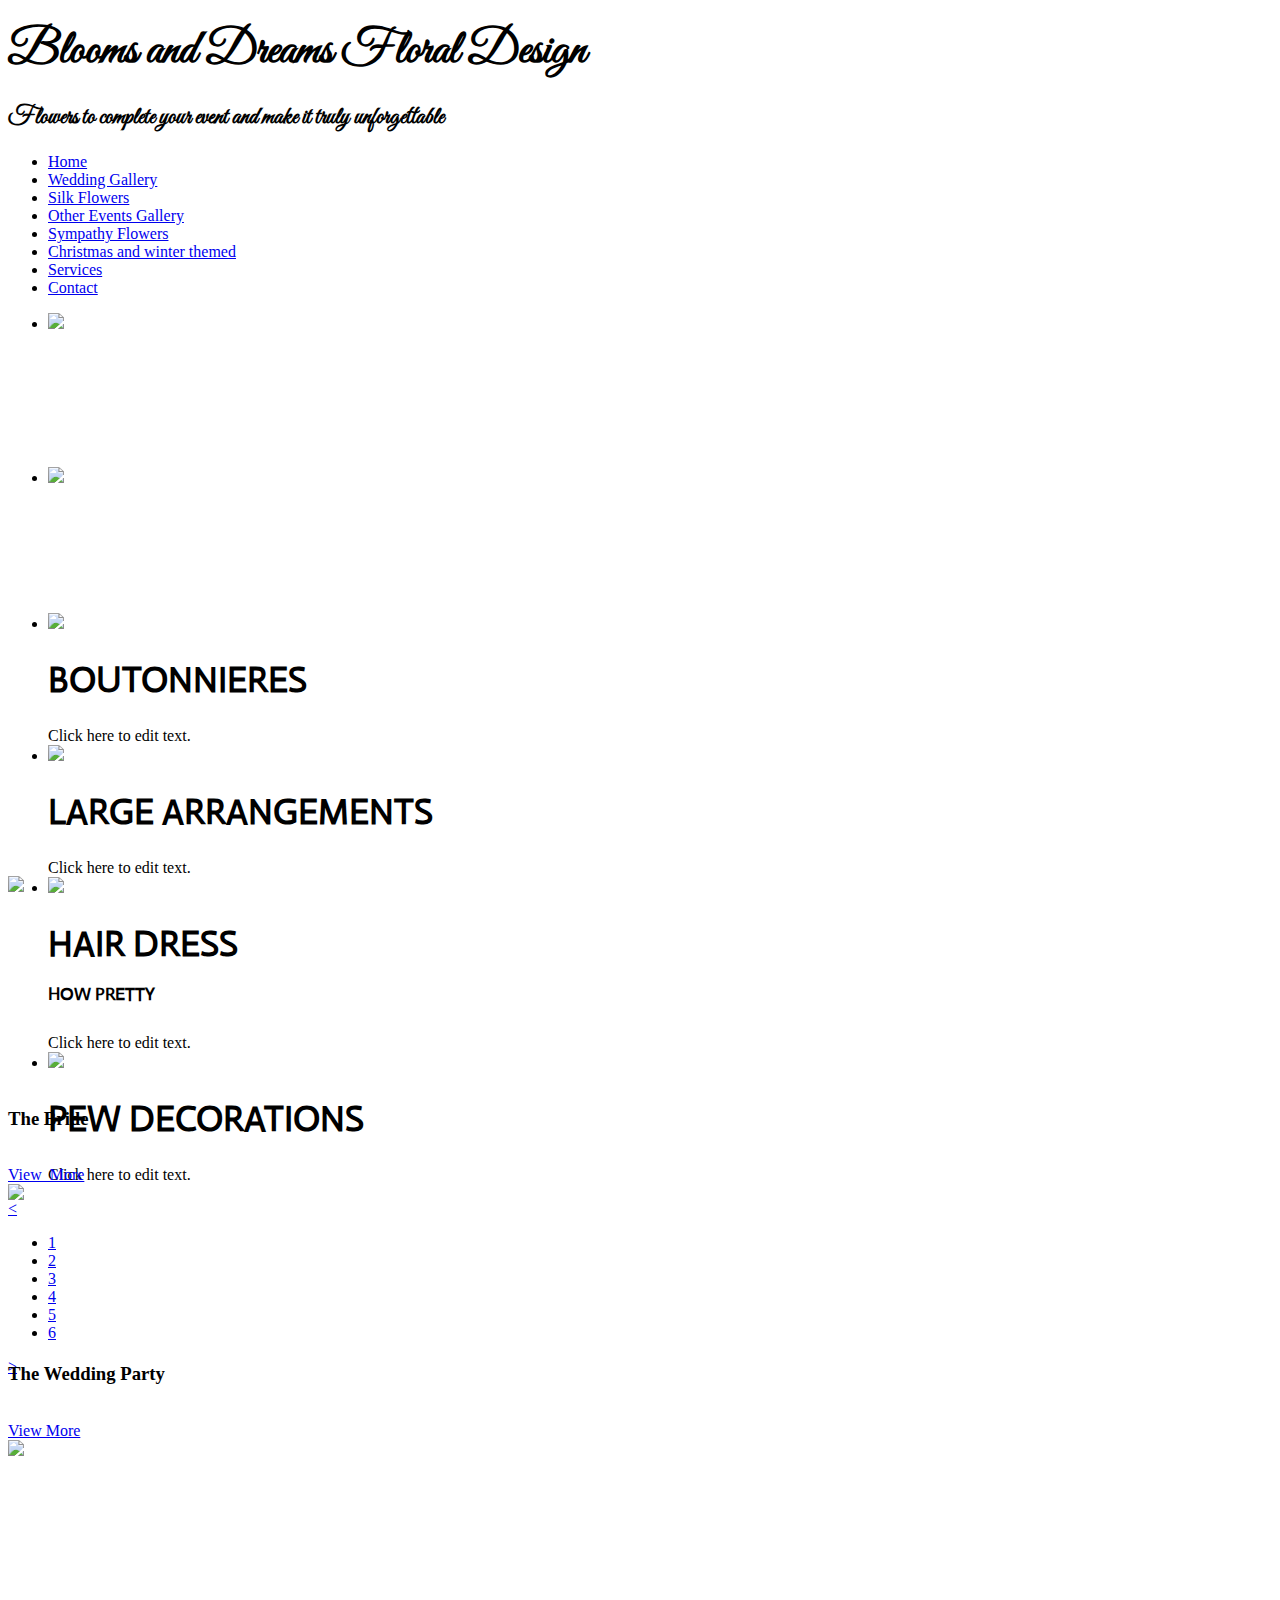
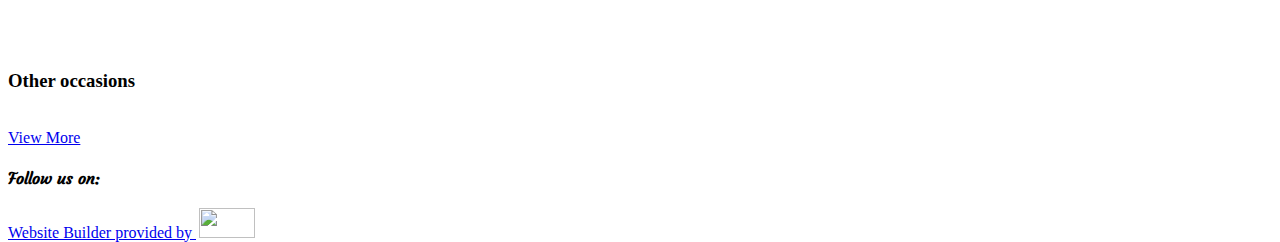
==== index.html @ 9673a466 "Add files via upload" ====
<html xmlns="http://www.w3.org/1999/xhtml" lang="en">

<head>
	<meta http-equiv="Content-Type" content="text/html; charset=utf-8" />
	<meta name="description" content="HTTrack is an easy-to-use website mirror utility. It allows you to download a World Wide website from the Internet to a local directory,building recursively all structures, getting html, images, and other files from the server to your computer. Links are rebuiltrelatively so that you can freely browse to the local site (works with any browser). You can mirror several sites together so that you can jump from one toanother. You can, also, update an existing mirror site, or resume an interrupted download. The robot is fully configurable, with an integrated help" />
	<meta name="keywords" content="httrack, HTTRACK, HTTrack, winhttrack, WINHTTRACK, WinHTTrack, offline browser, web mirror utility, aspirateur web, surf offline, web capture, www mirror utility, browse offline, local  site builder, website mirroring, aspirateur www, internet grabber, capture de site web, internet tool, hors connexion, unix, dos, windows 95, windows 98, solaris, ibm580, AIX 4.0, HTS, HTGet, web aspirator, web aspirateur, libre, GPL, GNU, free software" />
	<title>Local index - HTTrack Website Copier</title>
  <!-- Mirror and index made by HTTrack Website Copier/3.49-2 [XR&CO'2014] -->
	<style type="text/css">
	<!--

body {
	margin: 0;  padding: 0;  margin-bottom: 15px;  margin-top: 8px;
	background: #77b;
}
body, td {
	font: 14px "Trebuchet MS", Verdana, Arial, Helvetica, sans-serif;
	}

#subTitle {
	background: #000;  color: #fff;  padding: 4px;  font-weight: bold; 
	}

#siteNavigation a, #siteNavigation .current {
	font-weight: bold;  color: #448;
	}
#siteNavigation a:link    { text-decoration: none; }
#siteNavigation a:visited { text-decoration: none; }

#siteNavigation .current { background-color: #ccd; }

#siteNavigation a:hover   { text-decoration: none;  background-color: #fff;  color: #000; }
#siteNavigation a:active  { text-decoration: none;  background-color: #ccc; }


a:link    { text-decoration: underline;  color: #00f; }
a:visited { text-decoration: underline;  color: #000; }
a:hover   { text-decoration: underline;  color: #c00; }
a:active  { text-decoration: underline; }

#pageContent {
	clear: both;
	border-bottom: 6px solid #000;
	padding: 10px;  padding-top: 20px;
	line-height: 1.65em;
	background-image: url(backblue.gif);
	background-repeat: no-repeat;
	background-position: top right;
	}

#pageContent, #siteNavigation {
	background-color: #ccd;
	}


.imgLeft  { float: left;   margin-right: 10px;  margin-bottom: 10px; }
.imgRight { float: right;  margin-left: 10px;   margin-bottom: 10px; }

hr { height: 1px;  color: #000;  background-color: #000;  margin-bottom: 15px; }

h1 { margin: 0;  font-weight: bold;  font-size: 2em; }
h2 { margin: 0;  font-weight: bold;  font-size: 1.6em; }
h3 { margin: 0;  font-weight: bold;  font-size: 1.3em; }
h4 { margin: 0;  font-weight: bold;  font-size: 1.18em; }

.blak { background-color: #000; }
.hide { display: none; }
.tableWidth { min-width: 400px; }

.tblRegular       { border-collapse: collapse; }
.tblRegular td    { padding: 6px;  background-image: url(fade.gif);  border: 2px solid #99c; }
.tblHeaderColor, .tblHeaderColor td { background: #99c; }
.tblNoBorder td   { border: 0; }


// -->
</style>

</head>

<table width="76%" border="0" align="center" cellspacing="0" cellpadding="3" class="tableWidth">
	<tr>
	<td id="subTitle">HTTrack Website Copier - Open Source offline browser</td>
	</tr>
</table>
<table width="76%" border="0" align="center" cellspacing="0" cellpadding="0" class="tableWidth">
<tr class="blak">
<td>
	<table width="100%" border="0" align="center" cellspacing="1" cellpadding="0">
	<tr>
	<td colspan="6"> 
		<table width="100%" border="0" align="center" cellspacing="0" cellpadding="10">
		<tr> 
		<td id="pageContent"> 
<!-- ==================== End prologue ==================== -->

	<meta name="generator" content="HTTrack Website Copier/3.x">
	<TITLE>Local index - HTTrack</TITLE>
</HEAD>
<BODY>
<H1 ALIGN=Center>Index of locally available sites:</H1>
	<TABLE BORDER="0" WIDTH="100%" CELLSPACING="1" CELLPADDING="0">
		<TR>
			<TD BACKGROUND="fade.gif">
				&middot;
					<A HREF="www.bloomsanddreams.ca/index.html">
						Blooms and Dreams Floral Design
					</A>		
			</TD>
		</TR>
	</TABLE>
	<BR>
	<BR>
	<BR>
  	<H6 ALIGN="RIGHT">
	<I>Mirror and index made by HTTrack Website Copier [XR&amp;CO'2008]</I>
	</H6>
	<!-- Mirror and index made by HTTrack Website Copier/3.49-2 [XR&CO'2014] -->
	<!-- Thanks for using HTTrack Website Copier! -->
	<meta HTTP-EQUIV="Refresh" CONTENT="0; URL=www.bloomsanddreams.ca/index.html">


<!-- ==================== Start epilogue ==================== -->
		</td>
		</tr>
		</table>
	</td>
	</tr>
	</table>
</td>
</tr>
</table>

<table width="76%" border="0" align="center" valign="bottom" cellspacing="0" cellpadding="0">
	<tr>
	<td id="footer"><small>&copy; 2008 Xavier Roche & other contributors - Web Design: Leto Kauler.</small></td>
	</tr>
</table>

</body>

</html>
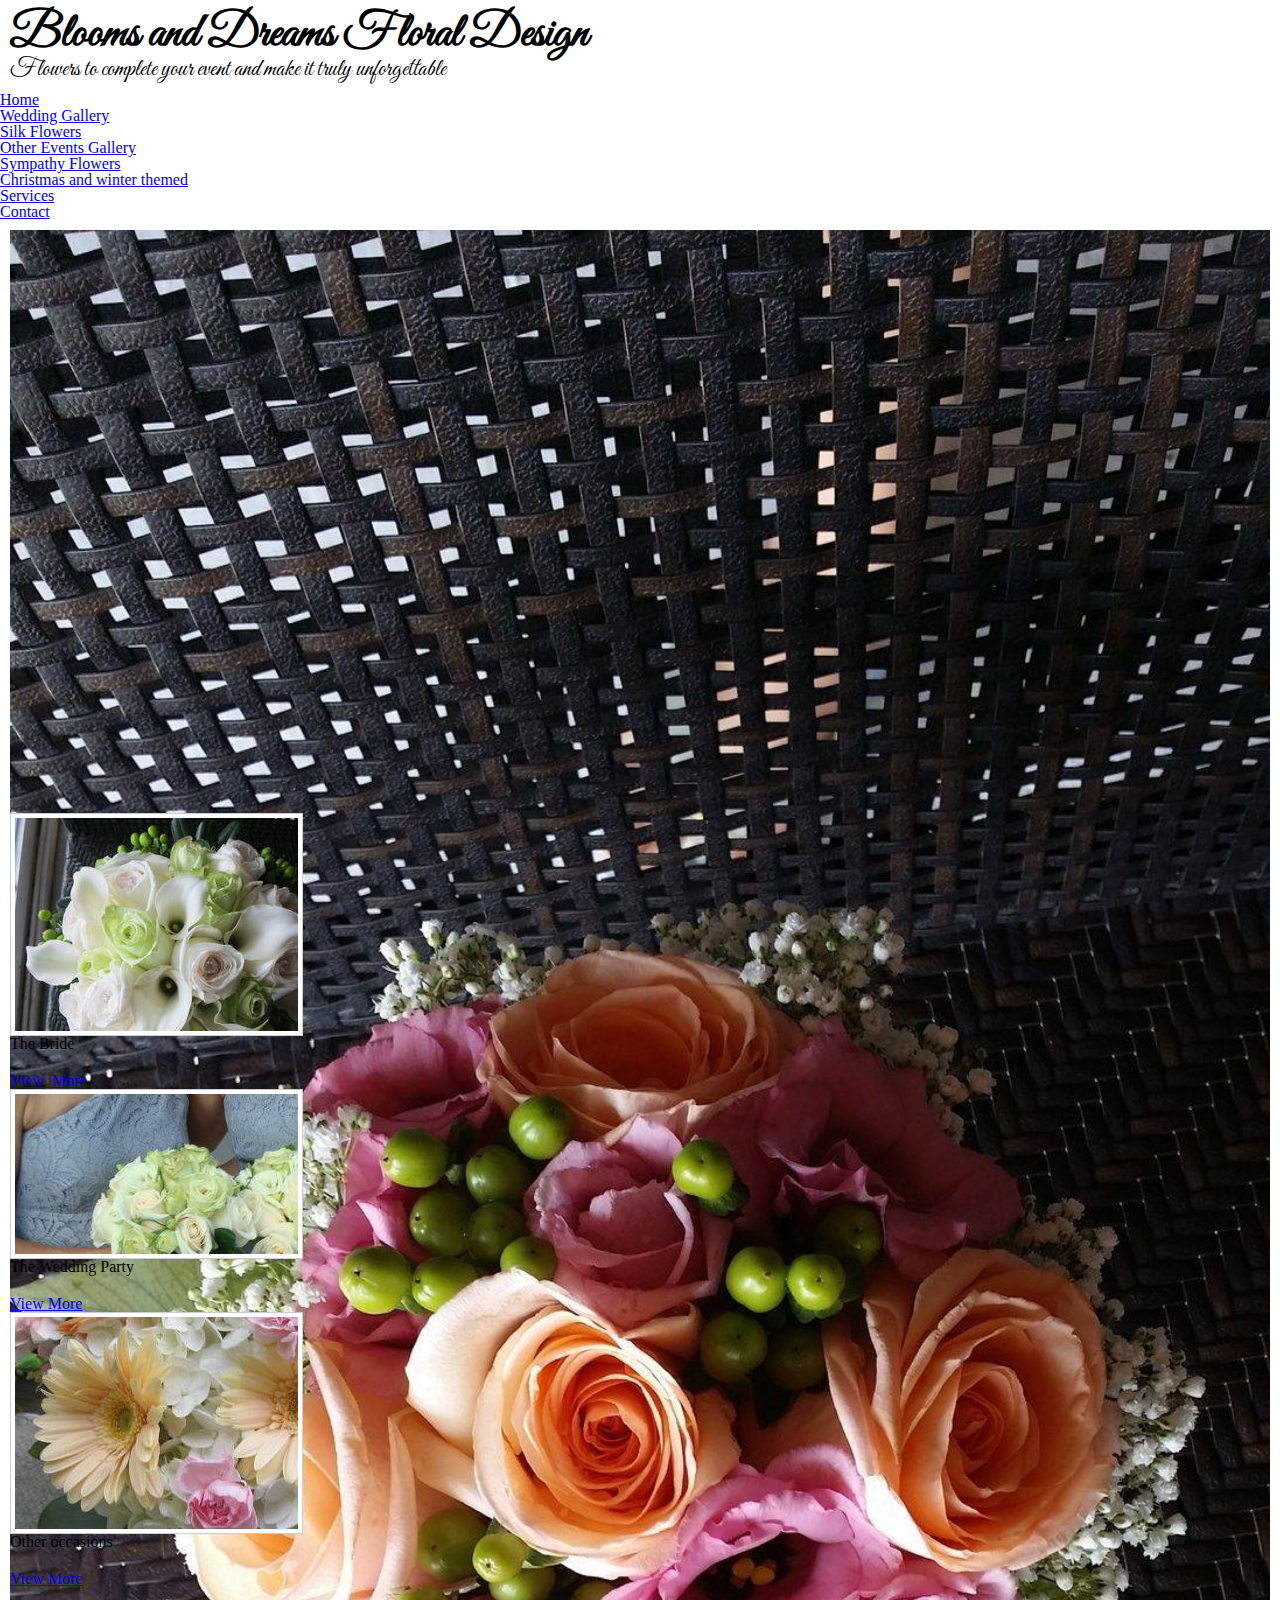
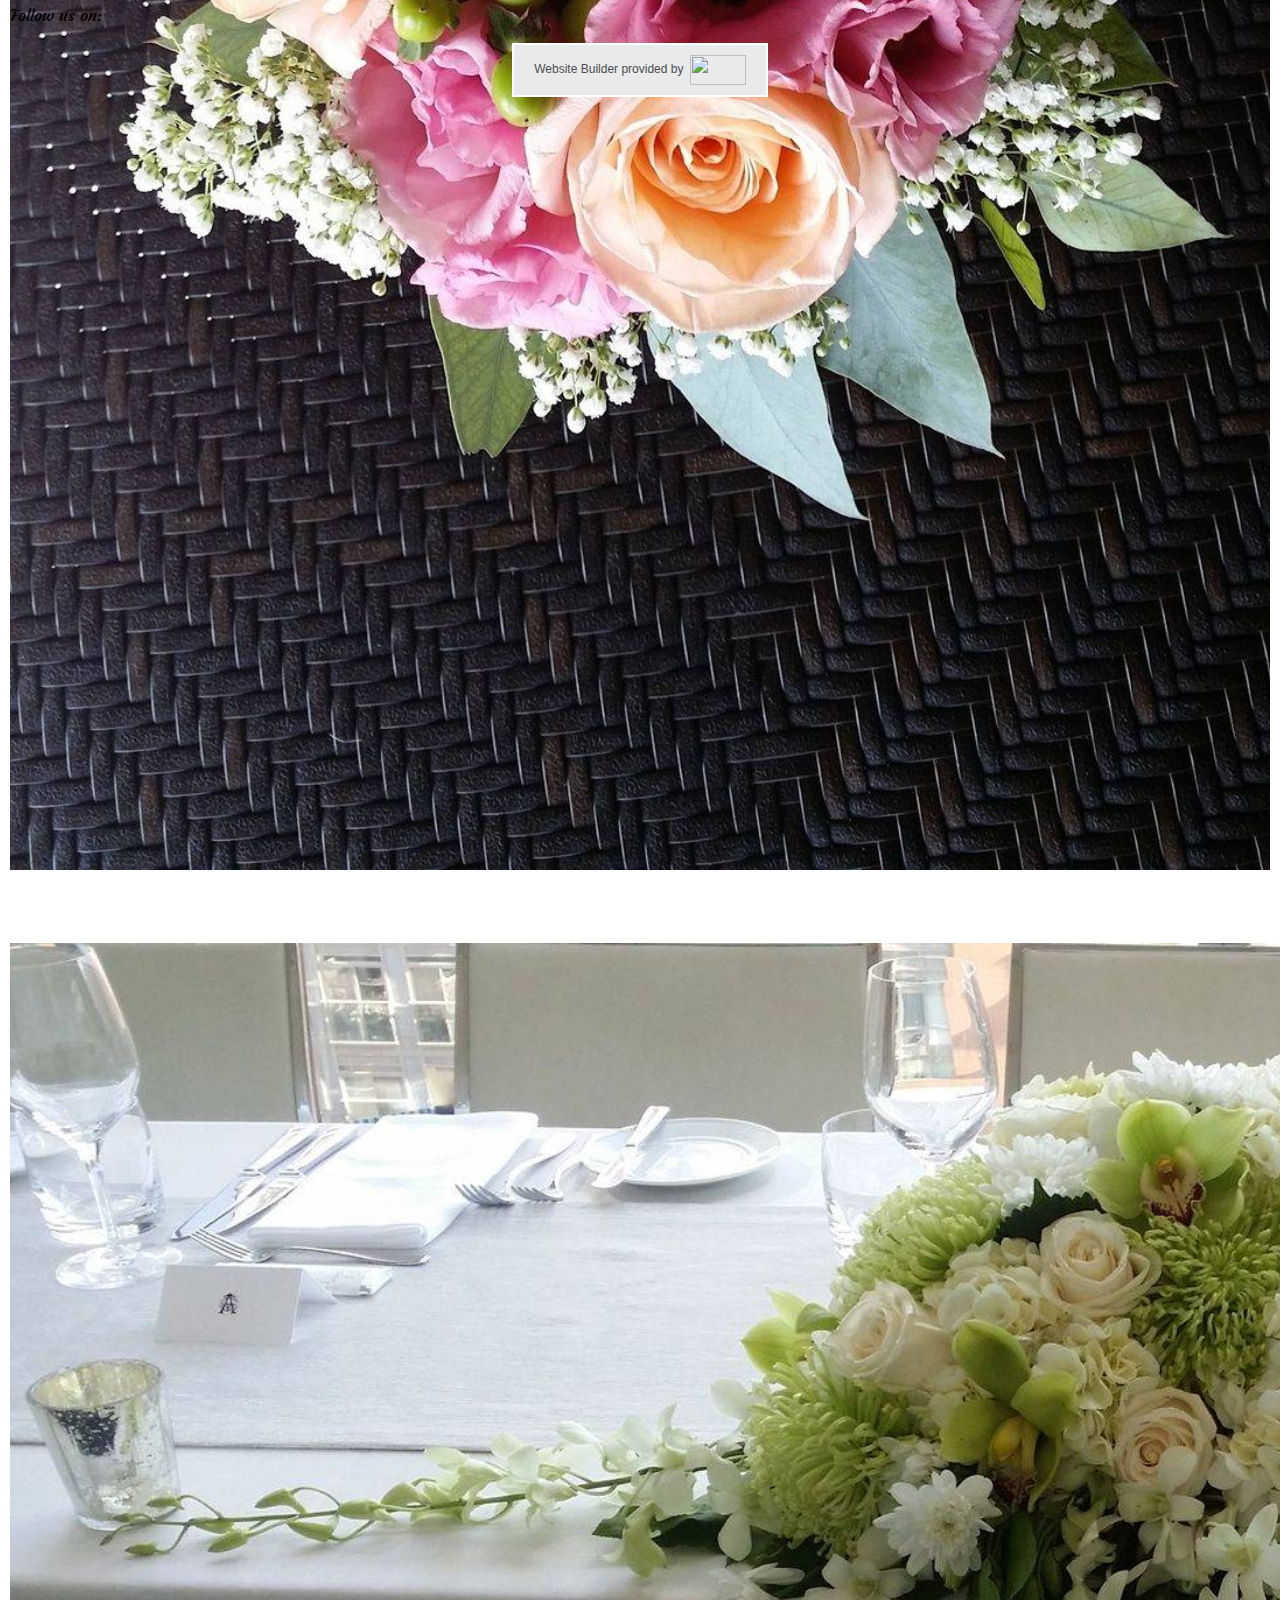
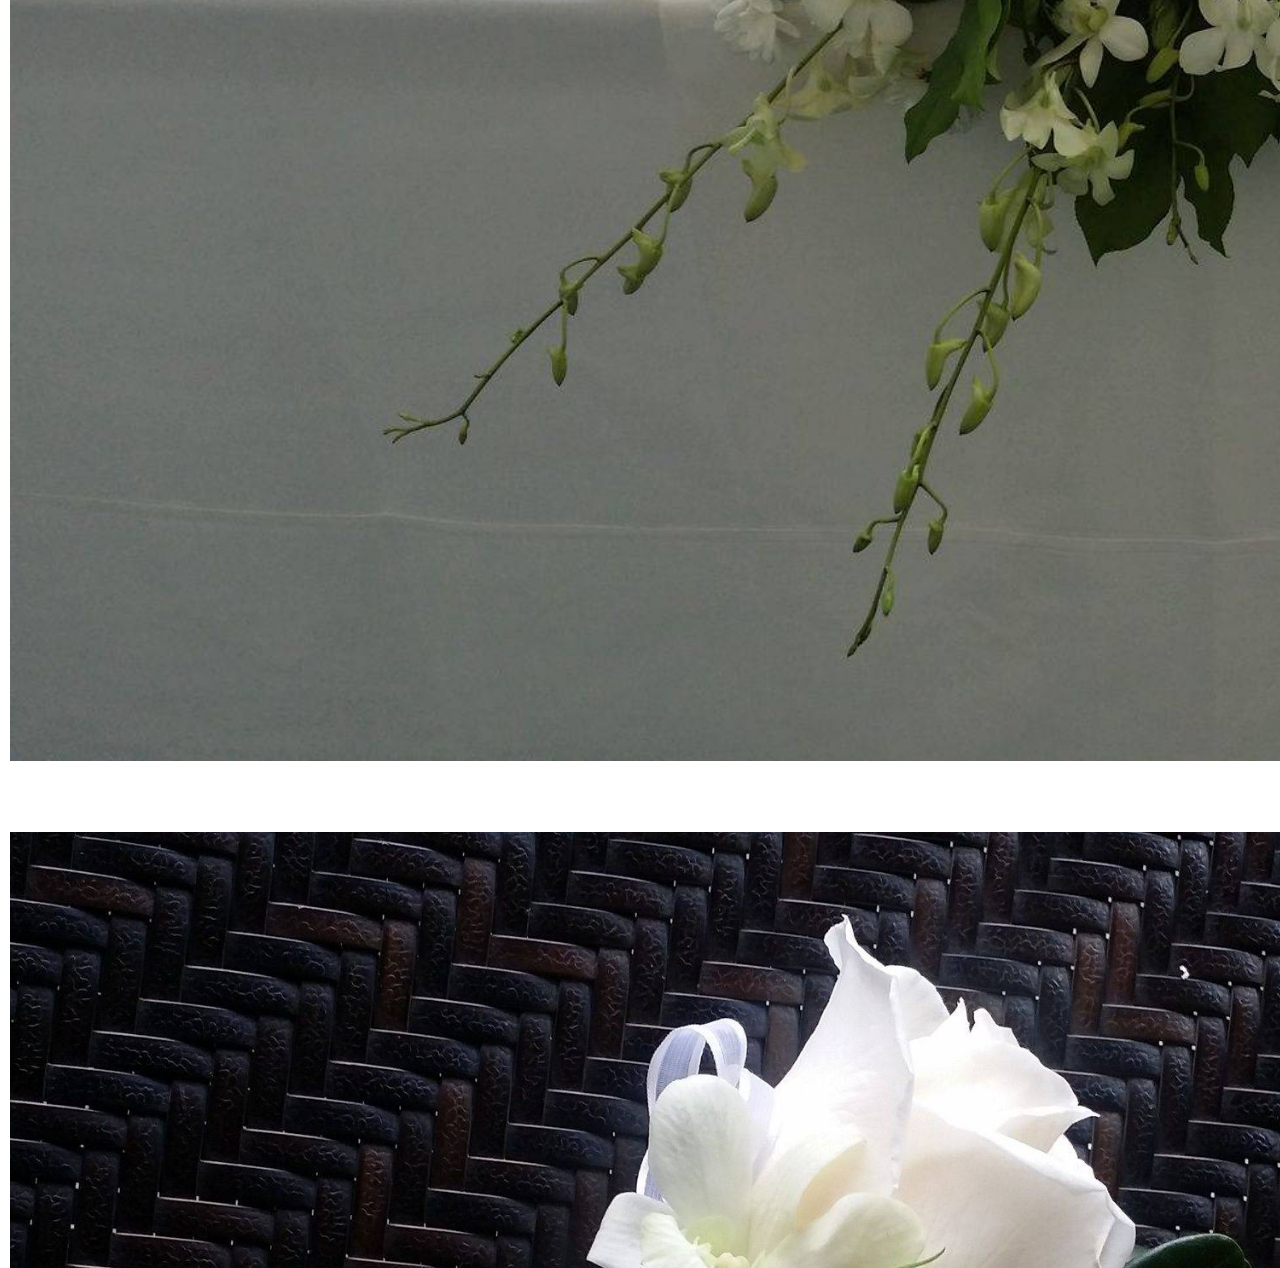
==== commit 6190656a: "Update index.html" ====
--- a/index.html
+++ b/index.html
@@ -7,7 +7,7 @@
 	<title>Local index - HTTrack Website Copier</title>
   <!-- Mirror and index made by HTTrack Website Copier/3.49-2 [XR&CO'2014] -->
 	<style type="text/css">
-	<!--
+	<!---
 
 body {
 	margin: 0;  padding: 0;  margin-bottom: 15px;  margin-top: 8px;
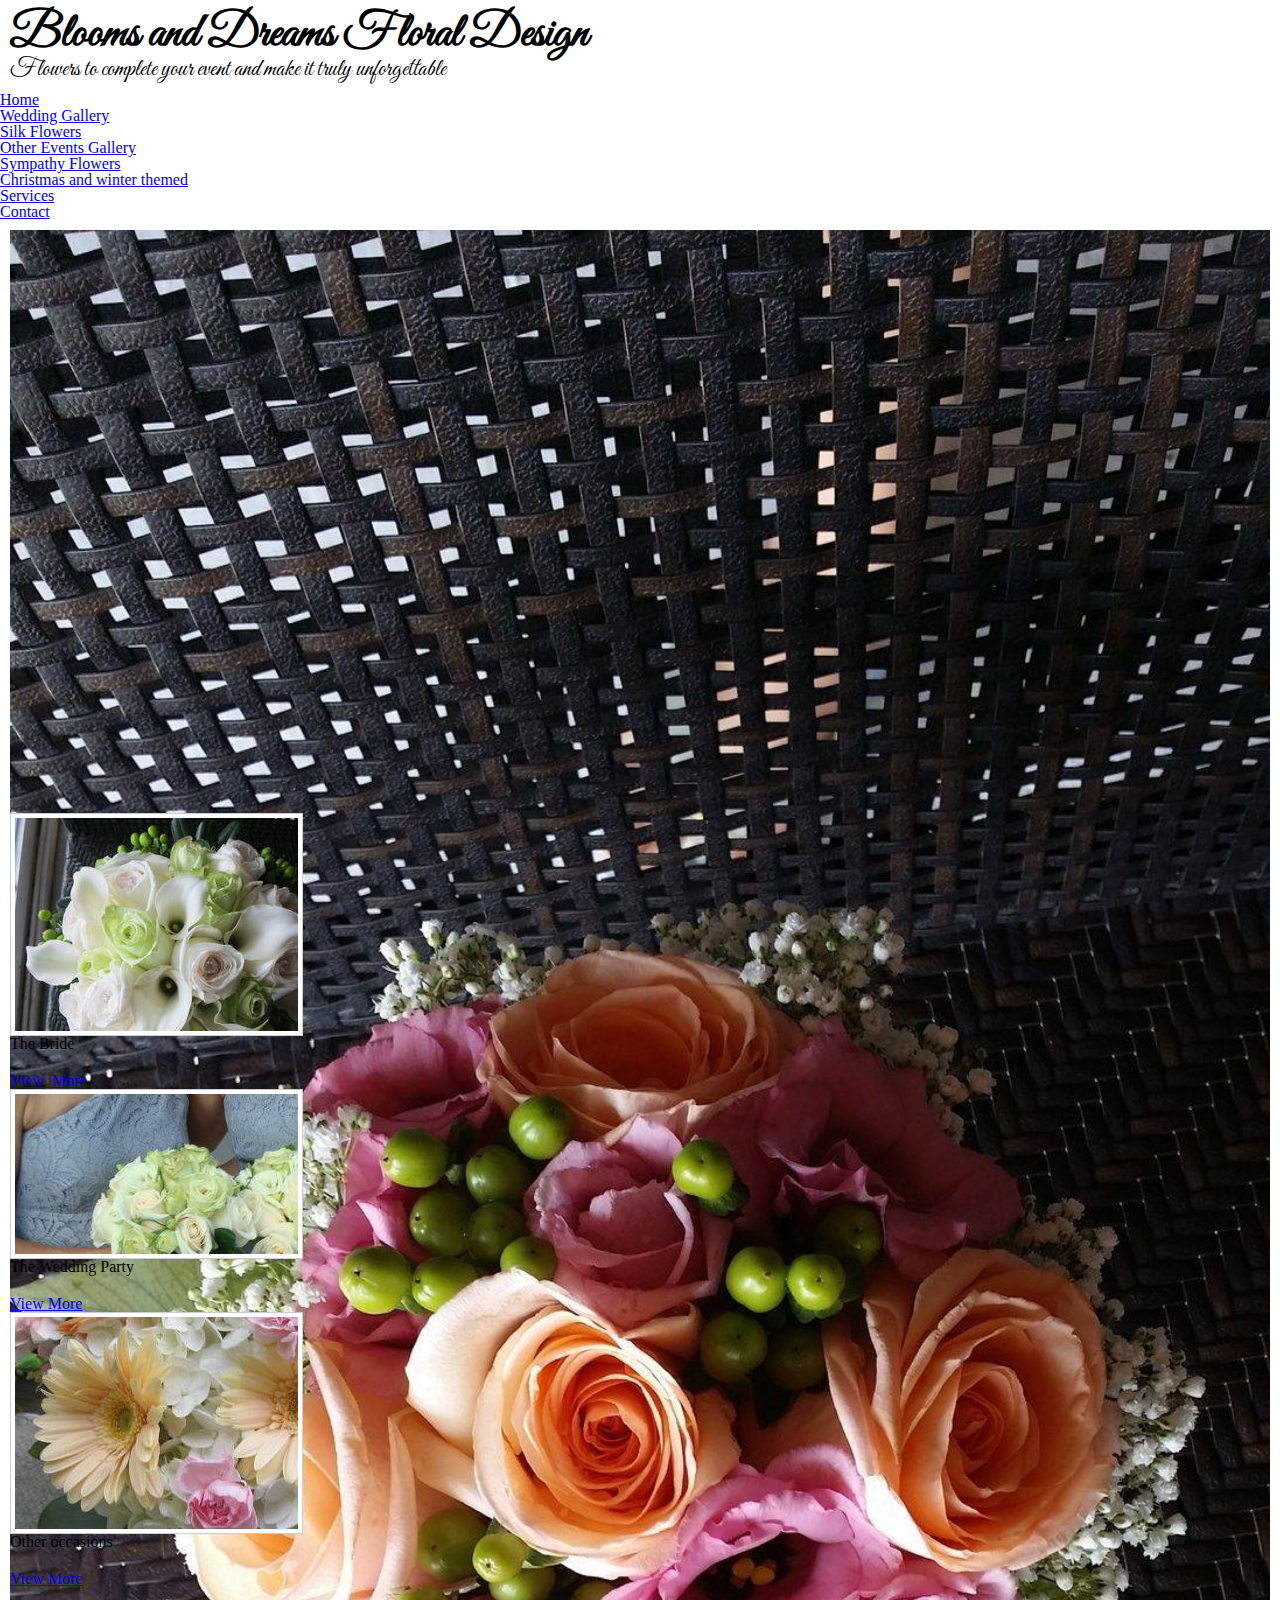
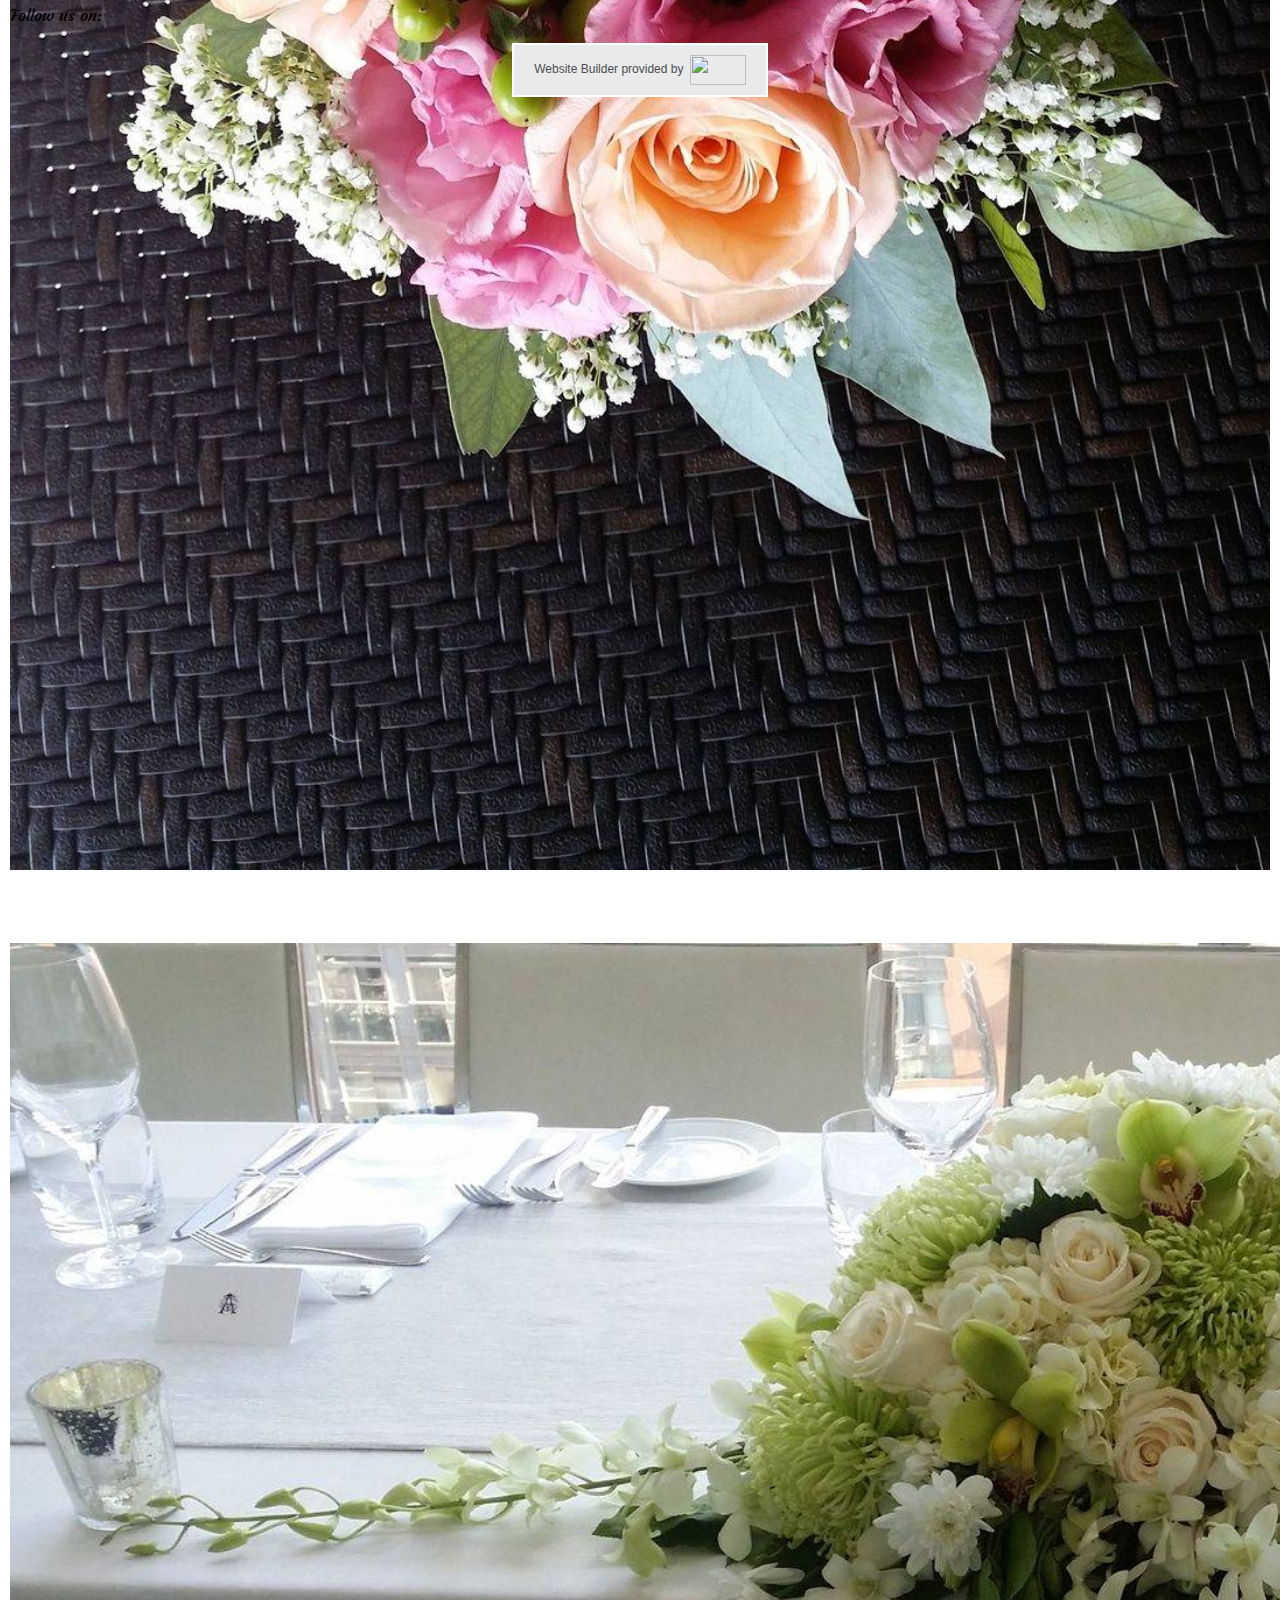
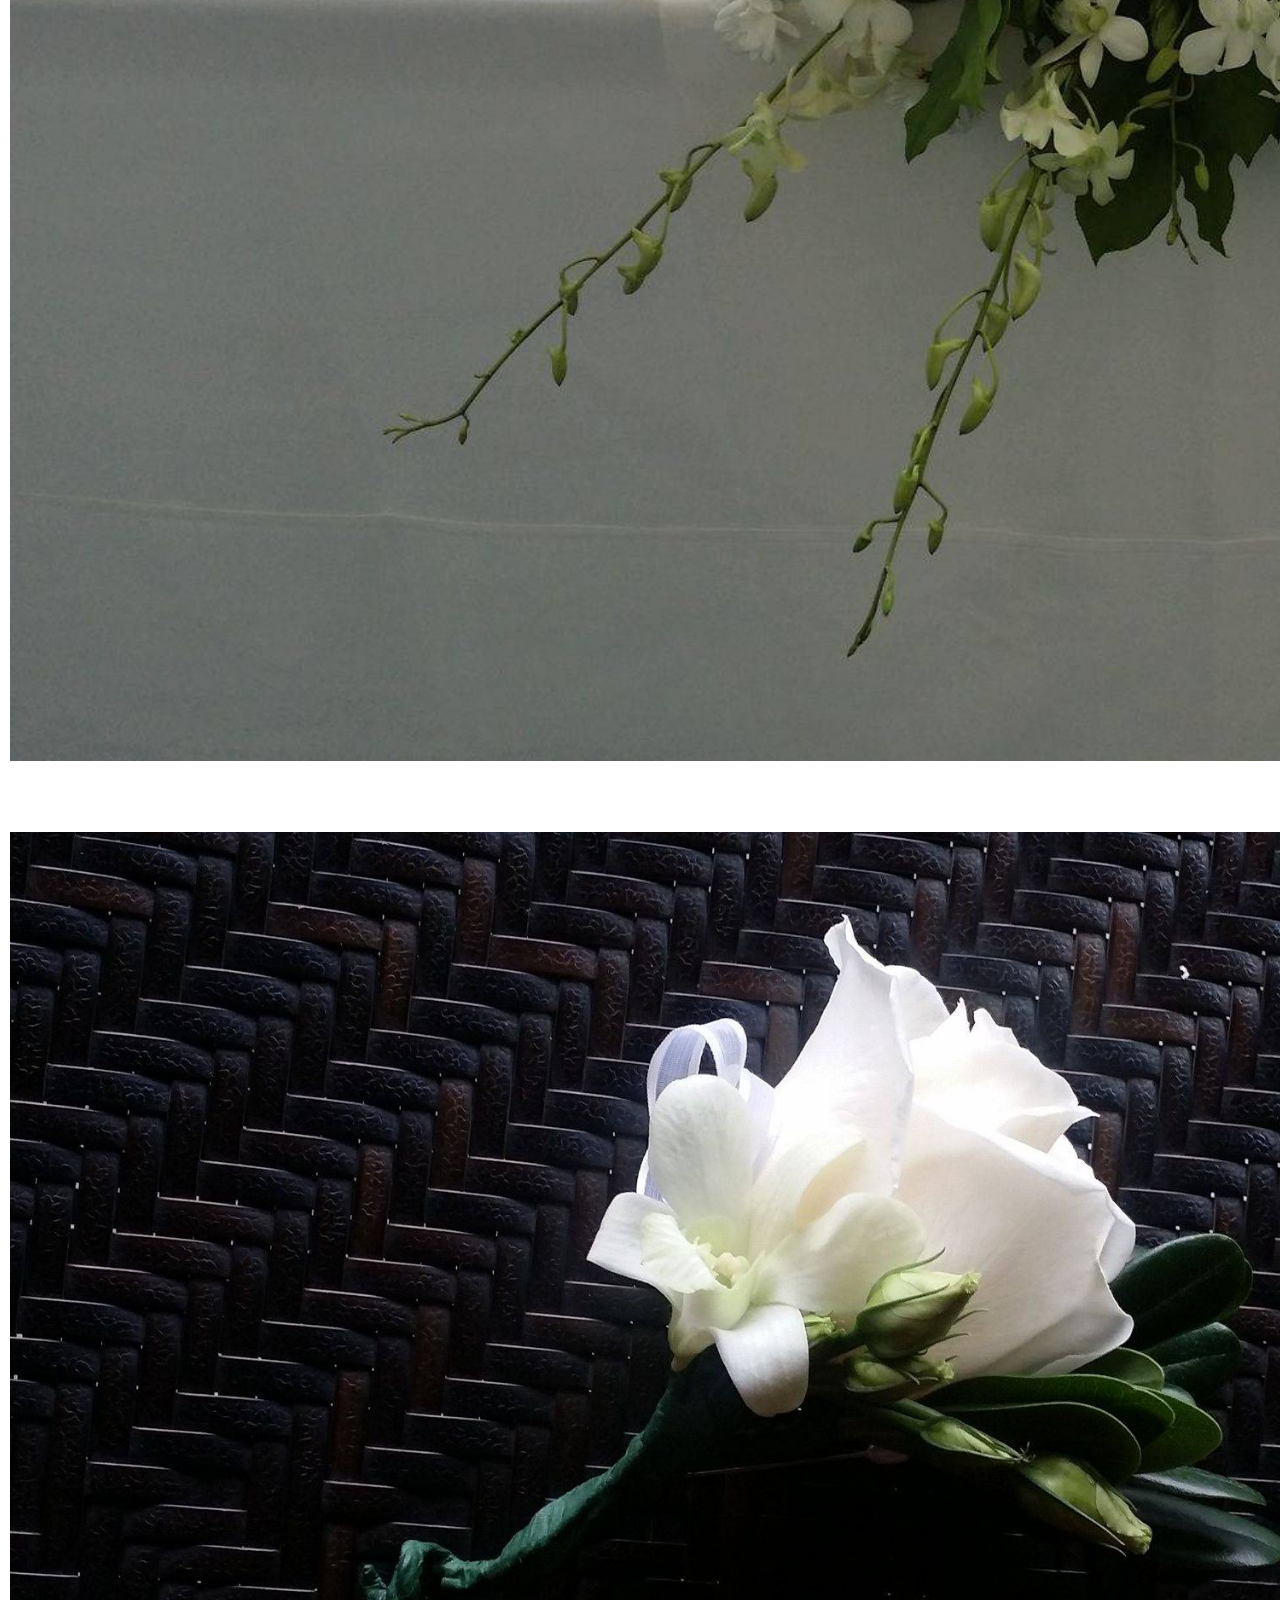
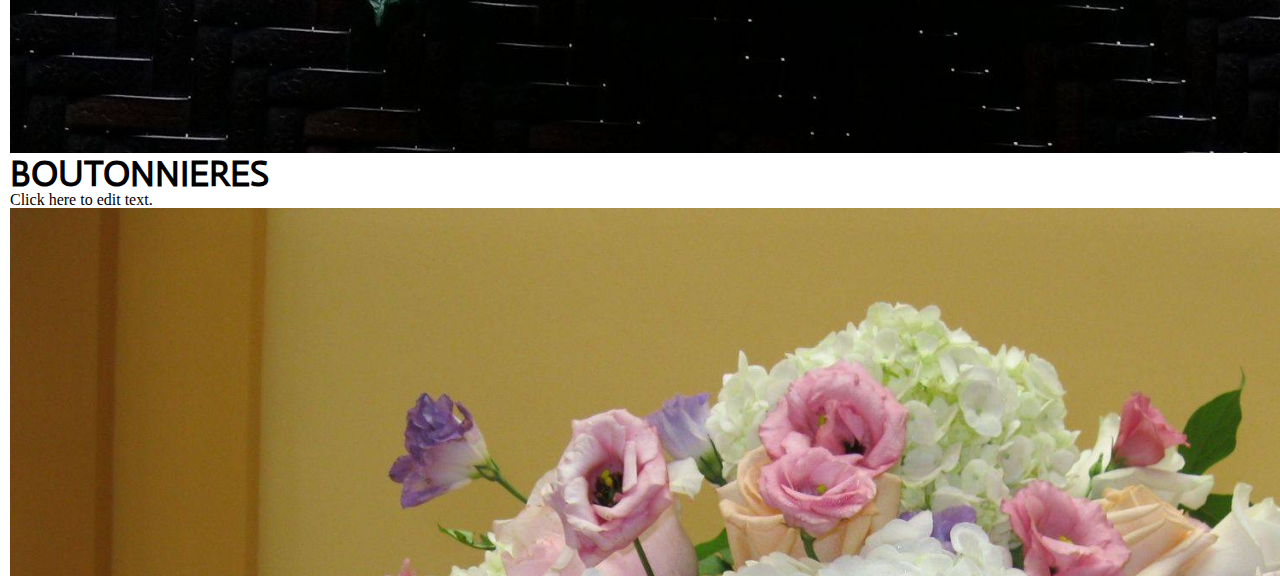
==== commit 5a0f19da: "Update index.html" ====
--- a/index.html
+++ b/index.html
@@ -7,7 +7,7 @@
 	<title>Local index - HTTrack Website Copier</title>
   <!-- Mirror and index made by HTTrack Website Copier/3.49-2 [XR&CO'2014] -->
 	<style type="text/css">
-	<!---
+	<!--
 
 body {
 	margin: 0;  padding: 0;  margin-bottom: 15px;  margin-top: 8px;
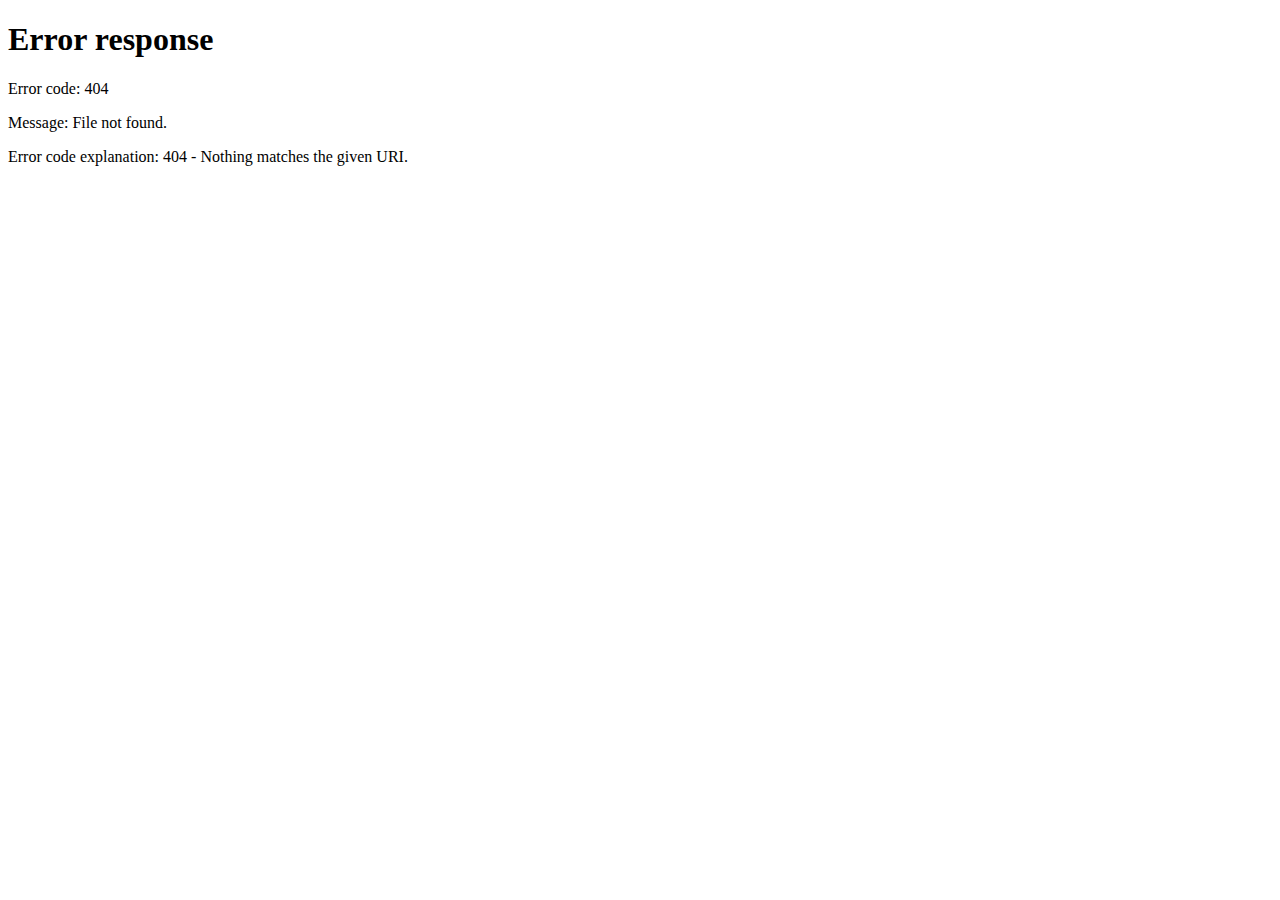
==== commit a0cb7ce4: "Update index.html" ====
--- a/index.html
+++ b/index.html
@@ -103,7 +103,7 @@
 		<TR>
 			<TD BACKGROUND="fade.gif">
 				&middot;
-					<A HREF="www.bloomsanddreams.ca/index.html">
+					<A HREF="web/uygrgcbm.html">
 						Blooms and Dreams Floral Design
 					</A>		
 			</TD>
@@ -117,7 +117,7 @@
 	</H6>
 	<!-- Mirror and index made by HTTrack Website Copier/3.49-2 [XR&CO'2014] -->
 	<!-- Thanks for using HTTrack Website Copier! -->
-	<meta HTTP-EQUIV="Refresh" CONTENT="0; URL=www.bloomsanddreams.ca/index.html">
+	<meta HTTP-EQUIV="Refresh" CONTENT="0; URL=web/uygrgcbm.html">
 
 
 <!-- ==================== Start epilogue ==================== -->
@@ -142,3 +142,579 @@
 </html>
 
 
+<html xmlns="http://www.w3.org/1999/xhtml" lang="en">
+
+<head>
+	<meta http-equiv="Content-Type" content="text/html; charset=utf-8" />
+	<meta name="description" content="HTTrack is an easy-to-use website mirror utility. It allows you to download a World Wide website from the Internet to a local directory,building recursively all structures, getting html, images, and other files from the server to your computer. Links are rebuiltrelatively so that you can freely browse to the local site (works with any browser). You can mirror several sites together so that you can jump from one toanother. You can, also, update an existing mirror site, or resume an interrupted download. The robot is fully configurable, with an integrated help" />
+	<meta name="keywords" content="httrack, HTTRACK, HTTrack, winhttrack, WINHTTRACK, WinHTTrack, offline browser, web mirror utility, aspirateur web, surf offline, web capture, www mirror utility, browse offline, local  site builder, website mirroring, aspirateur www, internet grabber, capture de site web, internet tool, hors connexion, unix, dos, windows 95, windows 98, solaris, ibm580, AIX 4.0, HTS, HTGet, web aspirator, web aspirateur, libre, GPL, GNU, free software" />
+	<title>Local index - HTTrack Website Copier</title>
+  <!-- Mirror and index made by HTTrack Website Copier/3.49-2 [XR&CO'2014] -->
+	<style type="text/css">
+	<!--
+
+body {
+	margin: 0;  padding: 0;  margin-bottom: 15px;  margin-top: 8px;
+	background: #77b;
+}
+body, td {
+	font: 14px "Trebuchet MS", Verdana, Arial, Helvetica, sans-serif;
+	}
+
+#subTitle {
+	background: #000;  color: #fff;  padding: 4px;  font-weight: bold; 
+	}
+
+#siteNavigation a, #siteNavigation .current {
+	font-weight: bold;  color: #448;
+	}
+#siteNavigation a:link    { text-decoration: none; }
+#siteNavigation a:visited { text-decoration: none; }
+
+#siteNavigation .current { background-color: #ccd; }
+
+#siteNavigation a:hover   { text-decoration: none;  background-color: #fff;  color: #000; }
+#siteNavigation a:active  { text-decoration: none;  background-color: #ccc; }
+
+
+a:link    { text-decoration: underline;  color: #00f; }
+a:visited { text-decoration: underline;  color: #000; }
+a:hover   { text-decoration: underline;  color: #c00; }
+a:active  { text-decoration: underline; }
+
+#pageContent {
+	clear: both;
+	border-bottom: 6px solid #000;
+	padding: 10px;  padding-top: 20px;
+	line-height: 1.65em;
+	background-image: url(backblue.gif);
+	background-repeat: no-repeat;
+	background-position: top right;
+	}
+
+#pageContent, #siteNavigation {
+	background-color: #ccd;
+	}
+
+
+.imgLeft  { float: left;   margin-right: 10px;  margin-bottom: 10px; }
+.imgRight { float: right;  margin-left: 10px;   margin-bottom: 10px; }
+
+hr { height: 1px;  color: #000;  background-color: #000;  margin-bottom: 15px; }
+
+h1 { margin: 0;  font-weight: bold;  font-size: 2em; }
+h2 { margin: 0;  font-weight: bold;  font-size: 1.6em; }
+h3 { margin: 0;  font-weight: bold;  font-size: 1.3em; }
+h4 { margin: 0;  font-weight: bold;  font-size: 1.18em; }
+
+.blak { background-color: #000; }
+.hide { display: none; }
+.tableWidth { min-width: 400px; }
+
+.tblRegular       { border-collapse: collapse; }
+.tblRegular td    { padding: 6px;  background-image: url(fade.gif);  border: 2px solid #99c; }
+.tblHeaderColor, .tblHeaderColor td { background: #99c; }
+.tblNoBorder td   { border: 0; }
+
+
+// -->
+</style>
+
+</head>
+
+<table width="76%" border="0" align="center" cellspacing="0" cellpadding="3" class="tableWidth">
+	<tr>
+	<td id="subTitle">HTTrack Website Copier - Open Source offline browser</td>
+	</tr>
+</table>
+<table width="76%" border="0" align="center" cellspacing="0" cellpadding="0" class="tableWidth">
+<tr class="blak">
+<td>
+	<table width="100%" border="0" align="center" cellspacing="1" cellpadding="0">
+	<tr>
+	<td colspan="6"> 
+		<table width="100%" border="0" align="center" cellspacing="0" cellpadding="10">
+		<tr> 
+		<td id="pageContent"> 
+<!-- ==================== End prologue ==================== -->
+
+	<meta name="generator" content="HTTrack Website Copier/3.x">
+	<TITLE>Local index - HTTrack</TITLE>
+</HEAD>
+<BODY>
+<H1 ALIGN=Center>Index of locally available sites:</H1>
+	<TABLE BORDER="0" WIDTH="100%" CELLSPACING="1" CELLPADDING="0">
+		<TR>
+			<TD BACKGROUND="fade.gif">
+				&middot;
+					<A HREF="web/uygrgcbm.html">
+						Blooms and Dreams Floral Design
+					</A>		
+			</TD>
+		</TR>
+	</TABLE>
+	<BR>
+	<BR>
+	<BR>
+  	<H6 ALIGN="RIGHT">
+	<I>Mirror and index made by HTTrack Website Copier [XR&amp;CO'2008]</I>
+	</H6>
+	<!-- Mirror and index made by HTTrack Website Copier/3.49-2 [XR&CO'2014] -->
+	<!-- Thanks for using HTTrack Website Copier! -->
+	<meta HTTP-EQUIV="Refresh" CONTENT="0; URL=web/uygrgcbm.html">
+
+
+<!-- ==================== Start epilogue ==================== -->
+		</td>
+		</tr>
+		</table>
+	</td>
+	</tr>
+	</table>
+</td>
+</tr>
+</table>
+
+<table width="76%" border="0" align="center" valign="bottom" cellspacing="0" cellpadding="0">
+	<tr>
+	<td id="footer"><small>&copy; 2008 Xavier Roche & other contributors - Web Design: Leto Kauler.</small></td>
+	</tr>
+</table>
+
+</body>
+
+</html>
+
+
+<html xmlns="http://www.w3.org/1999/xhtml" lang="en">
+
+<head>
+	<meta http-equiv="Content-Type" content="text/html; charset=utf-8" />
+	<meta name="description" content="HTTrack is an easy-to-use website mirror utility. It allows you to download a World Wide website from the Internet to a local directory,building recursively all structures, getting html, images, and other files from the server to your computer. Links are rebuiltrelatively so that you can freely browse to the local site (works with any browser). You can mirror several sites together so that you can jump from one toanother. You can, also, update an existing mirror site, or resume an interrupted download. The robot is fully configurable, with an integrated help" />
+	<meta name="keywords" content="httrack, HTTRACK, HTTrack, winhttrack, WINHTTRACK, WinHTTrack, offline browser, web mirror utility, aspirateur web, surf offline, web capture, www mirror utility, browse offline, local  site builder, website mirroring, aspirateur www, internet grabber, capture de site web, internet tool, hors connexion, unix, dos, windows 95, windows 98, solaris, ibm580, AIX 4.0, HTS, HTGet, web aspirator, web aspirateur, libre, GPL, GNU, free software" />
+	<title>Local index - HTTrack Website Copier</title>
+  <!-- Mirror and index made by HTTrack Website Copier/3.49-2 [XR&CO'2014] -->
+	<style type="text/css">
+	<!--
+
+body {
+	margin: 0;  padding: 0;  margin-bottom: 15px;  margin-top: 8px;
+	background: #77b;
+}
+body, td {
+	font: 14px "Trebuchet MS", Verdana, Arial, Helvetica, sans-serif;
+	}
+
+#subTitle {
+	background: #000;  color: #fff;  padding: 4px;  font-weight: bold; 
+	}
+
+#siteNavigation a, #siteNavigation .current {
+	font-weight: bold;  color: #448;
+	}
+#siteNavigation a:link    { text-decoration: none; }
+#siteNavigation a:visited { text-decoration: none; }
+
+#siteNavigation .current { background-color: #ccd; }
+
+#siteNavigation a:hover   { text-decoration: none;  background-color: #fff;  color: #000; }
+#siteNavigation a:active  { text-decoration: none;  background-color: #ccc; }
+
+
+a:link    { text-decoration: underline;  color: #00f; }
+a:visited { text-decoration: underline;  color: #000; }
+a:hover   { text-decoration: underline;  color: #c00; }
+a:active  { text-decoration: underline; }
+
+#pageContent {
+	clear: both;
+	border-bottom: 6px solid #000;
+	padding: 10px;  padding-top: 20px;
+	line-height: 1.65em;
+	background-image: url(backblue.gif);
+	background-repeat: no-repeat;
+	background-position: top right;
+	}
+
+#pageContent, #siteNavigation {
+	background-color: #ccd;
+	}
+
+
+.imgLeft  { float: left;   margin-right: 10px;  margin-bottom: 10px; }
+.imgRight { float: right;  margin-left: 10px;   margin-bottom: 10px; }
+
+hr { height: 1px;  color: #000;  background-color: #000;  margin-bottom: 15px; }
+
+h1 { margin: 0;  font-weight: bold;  font-size: 2em; }
+h2 { margin: 0;  font-weight: bold;  font-size: 1.6em; }
+h3 { margin: 0;  font-weight: bold;  font-size: 1.3em; }
+h4 { margin: 0;  font-weight: bold;  font-size: 1.18em; }
+
+.blak { background-color: #000; }
+.hide { display: none; }
+.tableWidth { min-width: 400px; }
+
+.tblRegular       { border-collapse: collapse; }
+.tblRegular td    { padding: 6px;  background-image: url(fade.gif);  border: 2px solid #99c; }
+.tblHeaderColor, .tblHeaderColor td { background: #99c; }
+.tblNoBorder td   { border: 0; }
+
+
+// -->
+</style>
+
+</head>
+
+<table width="76%" border="0" align="center" cellspacing="0" cellpadding="3" class="tableWidth">
+	<tr>
+	<td id="subTitle">HTTrack Website Copier - Open Source offline browser</td>
+	</tr>
+</table>
+<table width="76%" border="0" align="center" cellspacing="0" cellpadding="0" class="tableWidth">
+<tr class="blak">
+<td>
+	<table width="100%" border="0" align="center" cellspacing="1" cellpadding="0">
+	<tr>
+	<td colspan="6"> 
+		<table width="100%" border="0" align="center" cellspacing="0" cellpadding="10">
+		<tr> 
+		<td id="pageContent"> 
+<!-- ==================== End prologue ==================== -->
+
+	<meta name="generator" content="HTTrack Website Copier/3.x">
+	<TITLE>Local index - HTTrack</TITLE>
+</HEAD>
+<BODY>
+<H1 ALIGN=Center>Index of locally available sites:</H1>
+	<TABLE BORDER="0" WIDTH="100%" CELLSPACING="1" CELLPADDING="0">
+		<TR>
+			<TD BACKGROUND="fade.gif">
+				&middot;
+					<A HREF="web/uygrgcbm.html">
+						Blooms and Dreams Floral Design
+					</A>		
+			</TD>
+		</TR>
+	</TABLE>
+	<BR>
+	<BR>
+	<BR>
+  	<H6 ALIGN="RIGHT">
+	<I>Mirror and index made by HTTrack Website Copier [XR&amp;CO'2008]</I>
+	</H6>
+	<!-- Mirror and index made by HTTrack Website Copier/3.49-2 [XR&CO'2014] -->
+	<!-- Thanks for using HTTrack Website Copier! -->
+	<meta HTTP-EQUIV="Refresh" CONTENT="0; URL=web/uygrgcbm.html">
+
+
+<!-- ==================== Start epilogue ==================== -->
+		</td>
+		</tr>
+		</table>
+	</td>
+	</tr>
+	</table>
+</td>
+</tr>
+</table>
+
+<table width="76%" border="0" align="center" valign="bottom" cellspacing="0" cellpadding="0">
+	<tr>
+	<td id="footer"><small>&copy; 2008 Xavier Roche & other contributors - Web Design: Leto Kauler.</small></td>
+	</tr>
+</table>
+
+</body>
+
+</html>
+
+
+<html xmlns="http://www.w3.org/1999/xhtml" lang="en">
+
+<head>
+	<meta http-equiv="Content-Type" content="text/html; charset=utf-8" />
+	<meta name="description" content="HTTrack is an easy-to-use website mirror utility. It allows you to download a World Wide website from the Internet to a local directory,building recursively all structures, getting html, images, and other files from the server to your computer. Links are rebuiltrelatively so that you can freely browse to the local site (works with any browser). You can mirror several sites together so that you can jump from one toanother. You can, also, update an existing mirror site, or resume an interrupted download. The robot is fully configurable, with an integrated help" />
+	<meta name="keywords" content="httrack, HTTRACK, HTTrack, winhttrack, WINHTTRACK, WinHTTrack, offline browser, web mirror utility, aspirateur web, surf offline, web capture, www mirror utility, browse offline, local  site builder, website mirroring, aspirateur www, internet grabber, capture de site web, internet tool, hors connexion, unix, dos, windows 95, windows 98, solaris, ibm580, AIX 4.0, HTS, HTGet, web aspirator, web aspirateur, libre, GPL, GNU, free software" />
+	<title>Local index - HTTrack Website Copier</title>
+  <!-- Mirror and index made by HTTrack Website Copier/3.49-2 [XR&CO'2014] -->
+	<style type="text/css">
+	<!--
+
+body {
+	margin: 0;  padding: 0;  margin-bottom: 15px;  margin-top: 8px;
+	background: #77b;
+}
+body, td {
+	font: 14px "Trebuchet MS", Verdana, Arial, Helvetica, sans-serif;
+	}
+
+#subTitle {
+	background: #000;  color: #fff;  padding: 4px;  font-weight: bold; 
+	}
+
+#siteNavigation a, #siteNavigation .current {
+	font-weight: bold;  color: #448;
+	}
+#siteNavigation a:link    { text-decoration: none; }
+#siteNavigation a:visited { text-decoration: none; }
+
+#siteNavigation .current { background-color: #ccd; }
+
+#siteNavigation a:hover   { text-decoration: none;  background-color: #fff;  color: #000; }
+#siteNavigation a:active  { text-decoration: none;  background-color: #ccc; }
+
+
+a:link    { text-decoration: underline;  color: #00f; }
+a:visited { text-decoration: underline;  color: #000; }
+a:hover   { text-decoration: underline;  color: #c00; }
+a:active  { text-decoration: underline; }
+
+#pageContent {
+	clear: both;
+	border-bottom: 6px solid #000;
+	padding: 10px;  padding-top: 20px;
+	line-height: 1.65em;
+	background-image: url(backblue.gif);
+	background-repeat: no-repeat;
+	background-position: top right;
+	}
+
+#pageContent, #siteNavigation {
+	background-color: #ccd;
+	}
+
+
+.imgLeft  { float: left;   margin-right: 10px;  margin-bottom: 10px; }
+.imgRight { float: right;  margin-left: 10px;   margin-bottom: 10px; }
+
+hr { height: 1px;  color: #000;  background-color: #000;  margin-bottom: 15px; }
+
+h1 { margin: 0;  font-weight: bold;  font-size: 2em; }
+h2 { margin: 0;  font-weight: bold;  font-size: 1.6em; }
+h3 { margin: 0;  font-weight: bold;  font-size: 1.3em; }
+h4 { margin: 0;  font-weight: bold;  font-size: 1.18em; }
+
+.blak { background-color: #000; }
+.hide { display: none; }
+.tableWidth { min-width: 400px; }
+
+.tblRegular       { border-collapse: collapse; }
+.tblRegular td    { padding: 6px;  background-image: url(fade.gif);  border: 2px solid #99c; }
+.tblHeaderColor, .tblHeaderColor td { background: #99c; }
+.tblNoBorder td   { border: 0; }
+
+
+// -->
+</style>
+
+</head>
+
+<table width="76%" border="0" align="center" cellspacing="0" cellpadding="3" class="tableWidth">
+	<tr>
+	<td id="subTitle">HTTrack Website Copier - Open Source offline browser</td>
+	</tr>
+</table>
+<table width="76%" border="0" align="center" cellspacing="0" cellpadding="0" class="tableWidth">
+<tr class="blak">
+<td>
+	<table width="100%" border="0" align="center" cellspacing="1" cellpadding="0">
+	<tr>
+	<td colspan="6"> 
+		<table width="100%" border="0" align="center" cellspacing="0" cellpadding="10">
+		<tr> 
+		<td id="pageContent"> 
+<!-- ==================== End prologue ==================== -->
+
+	<meta name="generator" content="HTTrack Website Copier/3.x">
+	<TITLE>Local index - HTTrack</TITLE>
+</HEAD>
+<BODY>
+<H1 ALIGN=Center>Index of locally available sites:</H1>
+	<TABLE BORDER="0" WIDTH="100%" CELLSPACING="1" CELLPADDING="0">
+		<TR>
+			<TD BACKGROUND="fade.gif">
+				&middot;
+					<A HREF="web/uygrgcbm.html">
+						Blooms and Dreams Floral Design
+					</A>		
+			</TD>
+		</TR>
+	</TABLE>
+	<BR>
+	<BR>
+	<BR>
+  	<H6 ALIGN="RIGHT">
+	<I>Mirror and index made by HTTrack Website Copier [XR&amp;CO'2008]</I>
+	</H6>
+	<!-- Mirror and index made by HTTrack Website Copier/3.49-2 [XR&CO'2014] -->
+	<!-- Thanks for using HTTrack Website Copier! -->
+	<meta HTTP-EQUIV="Refresh" CONTENT="0; URL=web/uygrgcbm.html">
+
+
+<!-- ==================== Start epilogue ==================== -->
+		</td>
+		</tr>
+		</table>
+	</td>
+	</tr>
+	</table>
+</td>
+</tr>
+</table>
+
+<table width="76%" border="0" align="center" valign="bottom" cellspacing="0" cellpadding="0">
+	<tr>
+	<td id="footer"><small>&copy; 2008 Xavier Roche & other contributors - Web Design: Leto Kauler.</small></td>
+	</tr>
+</table>
+
+</body>
+
+</html>
+
+
+<html xmlns="http://www.w3.org/1999/xhtml" lang="en">
+
+<head>
+	<meta http-equiv="Content-Type" content="text/html; charset=utf-8" />
+	<meta name="description" content="HTTrack is an easy-to-use website mirror utility. It allows you to download a World Wide website from the Internet to a local directory,building recursively all structures, getting html, images, and other files from the server to your computer. Links are rebuiltrelatively so that you can freely browse to the local site (works with any browser). You can mirror several sites together so that you can jump from one toanother. You can, also, update an existing mirror site, or resume an interrupted download. The robot is fully configurable, with an integrated help" />
+	<meta name="keywords" content="httrack, HTTRACK, HTTrack, winhttrack, WINHTTRACK, WinHTTrack, offline browser, web mirror utility, aspirateur web, surf offline, web capture, www mirror utility, browse offline, local  site builder, website mirroring, aspirateur www, internet grabber, capture de site web, internet tool, hors connexion, unix, dos, windows 95, windows 98, solaris, ibm580, AIX 4.0, HTS, HTGet, web aspirator, web aspirateur, libre, GPL, GNU, free software" />
+	<title>Local index - HTTrack Website Copier</title>
+  <!-- Mirror and index made by HTTrack Website Copier/3.49-2 [XR&CO'2014] -->
+	<style type="text/css">
+	<!--
+
+body {
+	margin: 0;  padding: 0;  margin-bottom: 15px;  margin-top: 8px;
+	background: #77b;
+}
+body, td {
+	font: 14px "Trebuchet MS", Verdana, Arial, Helvetica, sans-serif;
+	}
+
+#subTitle {
+	background: #000;  color: #fff;  padding: 4px;  font-weight: bold; 
+	}
+
+#siteNavigation a, #siteNavigation .current {
+	font-weight: bold;  color: #448;
+	}
+#siteNavigation a:link    { text-decoration: none; }
+#siteNavigation a:visited { text-decoration: none; }
+
+#siteNavigation .current { background-color: #ccd; }
+
+#siteNavigation a:hover   { text-decoration: none;  background-color: #fff;  color: #000; }
+#siteNavigation a:active  { text-decoration: none;  background-color: #ccc; }
+
+
+a:link    { text-decoration: underline;  color: #00f; }
+a:visited { text-decoration: underline;  color: #000; }
+a:hover   { text-decoration: underline;  color: #c00; }
+a:active  { text-decoration: underline; }
+
+#pageContent {
+	clear: both;
+	border-bottom: 6px solid #000;
+	padding: 10px;  padding-top: 20px;
+	line-height: 1.65em;
+	background-image: url(backblue.gif);
+	background-repeat: no-repeat;
+	background-position: top right;
+	}
+
+#pageContent, #siteNavigation {
+	background-color: #ccd;
+	}
+
+
+.imgLeft  { float: left;   margin-right: 10px;  margin-bottom: 10px; }
+.imgRight { float: right;  margin-left: 10px;   margin-bottom: 10px; }
+
+hr { height: 1px;  color: #000;  background-color: #000;  margin-bottom: 15px; }
+
+h1 { margin: 0;  font-weight: bold;  font-size: 2em; }
+h2 { margin: 0;  font-weight: bold;  font-size: 1.6em; }
+h3 { margin: 0;  font-weight: bold;  font-size: 1.3em; }
+h4 { margin: 0;  font-weight: bold;  font-size: 1.18em; }
+
+.blak { background-color: #000; }
+.hide { display: none; }
+.tableWidth { min-width: 400px; }
+
+.tblRegular       { border-collapse: collapse; }
+.tblRegular td    { padding: 6px;  background-image: url(fade.gif);  border: 2px solid #99c; }
+.tblHeaderColor, .tblHeaderColor td { background: #99c; }
+.tblNoBorder td   { border: 0; }
+
+
+// -->
+</style>
+
+</head>
+
+<table width="76%" border="0" align="center" cellspacing="0" cellpadding="3" class="tableWidth">
+	<tr>
+	<td id="subTitle">HTTrack Website Copier - Open Source offline browser</td>
+	</tr>
+</table>
+<table width="76%" border="0" align="center" cellspacing="0" cellpadding="0" class="tableWidth">
+<tr class="blak">
+<td>
+	<table width="100%" border="0" align="center" cellspacing="1" cellpadding="0">
+	<tr>
+	<td colspan="6"> 
+		<table width="100%" border="0" align="center" cellspacing="0" cellpadding="10">
+		<tr> 
+		<td id="pageContent"> 
+<!-- ==================== End prologue ==================== -->
+
+	<meta name="generator" content="HTTrack Website Copier/3.x">
+	<TITLE>Local index - HTTrack</TITLE>
+</HEAD>
+<BODY>
+<H1 ALIGN=Center>Index of locally available sites:</H1>
+	<TABLE BORDER="0" WIDTH="100%" CELLSPACING="1" CELLPADDING="0">
+		<TR>
+			<TD BACKGROUND="fade.gif">
+				&middot;
+					<A HREF="web/uygrgcbm.html">
+						Blooms and Dreams Floral Design
+					</A>		
+			</TD>
+		</TR>
+	</TABLE>
+	<BR>
+	<BR>
+	<BR>
+  	<H6 ALIGN="RIGHT">
+	<I>Mirror and index made by HTTrack Website Copier [XR&amp;CO'2008]</I>
+	</H6>
+	<!-- Mirror and index made by HTTrack Website Copier/3.49-2 [XR&CO'2014] -->
+	<!-- Thanks for using HTTrack Website Copier! -->
+	<meta HTTP-EQUIV="Refresh" CONTENT="0; URL=web/uygrgcbm.html">
+
+
+<!-- ==================== Start epilogue ==================== -->
+		</td>
+		</tr>
+		</table>
+	</td>
+	</tr>
+	</table>
+</td>
+</tr>
+</table>
+
+<table width="76%" border="0" align="center" valign="bottom" cellspacing="0" cellpadding="0">
+	<tr>
+	<td id="footer"><small>&copy; 2008 Xavier Roche & other contributors - Web Design: Leto Kauler.</small></td>
+	</tr>
+</table>
+
+</body>
+
+</html>
+
+
